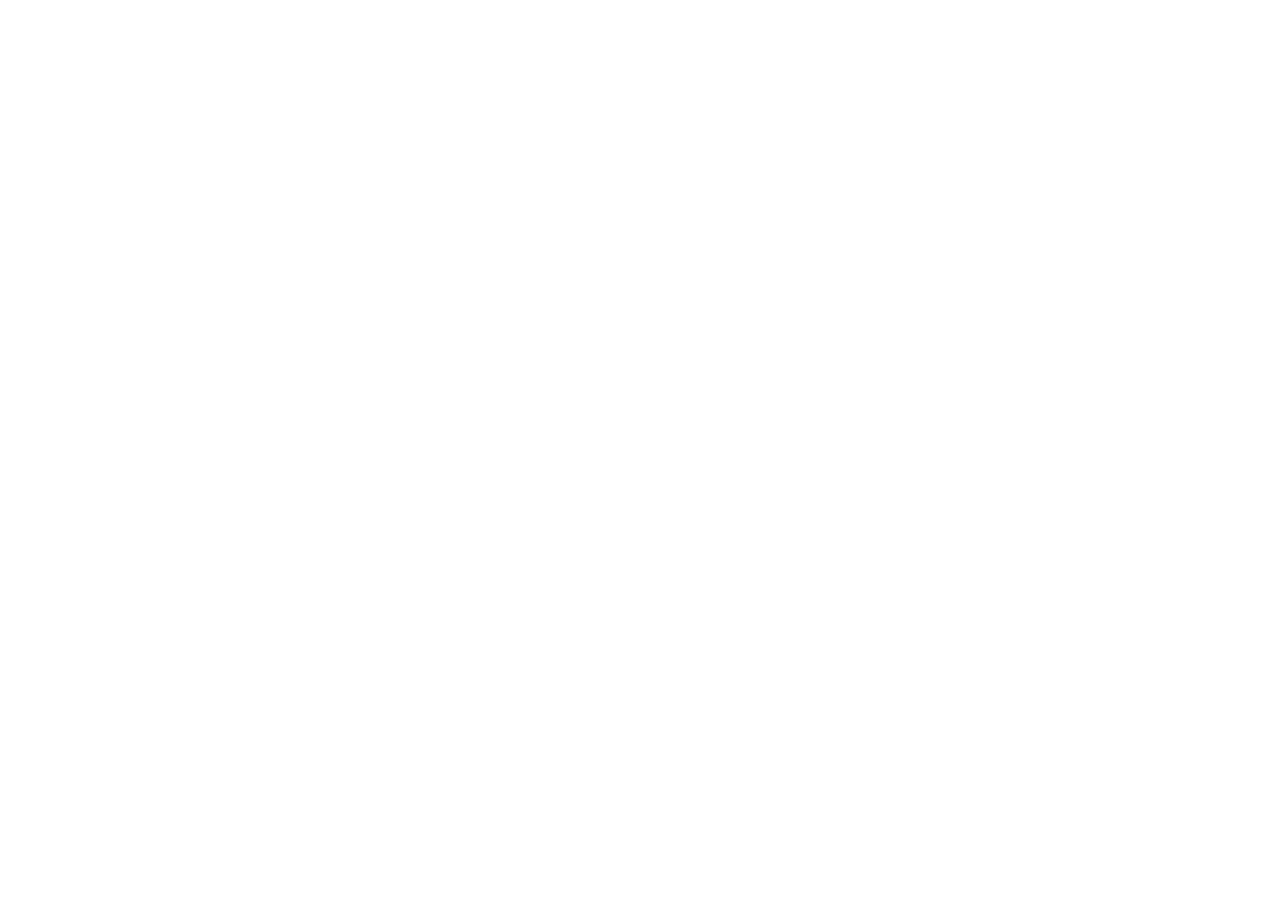
==== To-Do List/index.html @ dacb9215 "Set up for card page" ====
<!doctype htlm>
<html lang="eng">
<head>
  <meta charset="UTF-8">
  <title>To-Do Page</title>
  <link rel="stylesheet" href="css/style.css>
</head>
<body>
   <header>
     logo stuff goes here
   </header>
   <main>
     main content goes here
   </main>
</body>
</html>
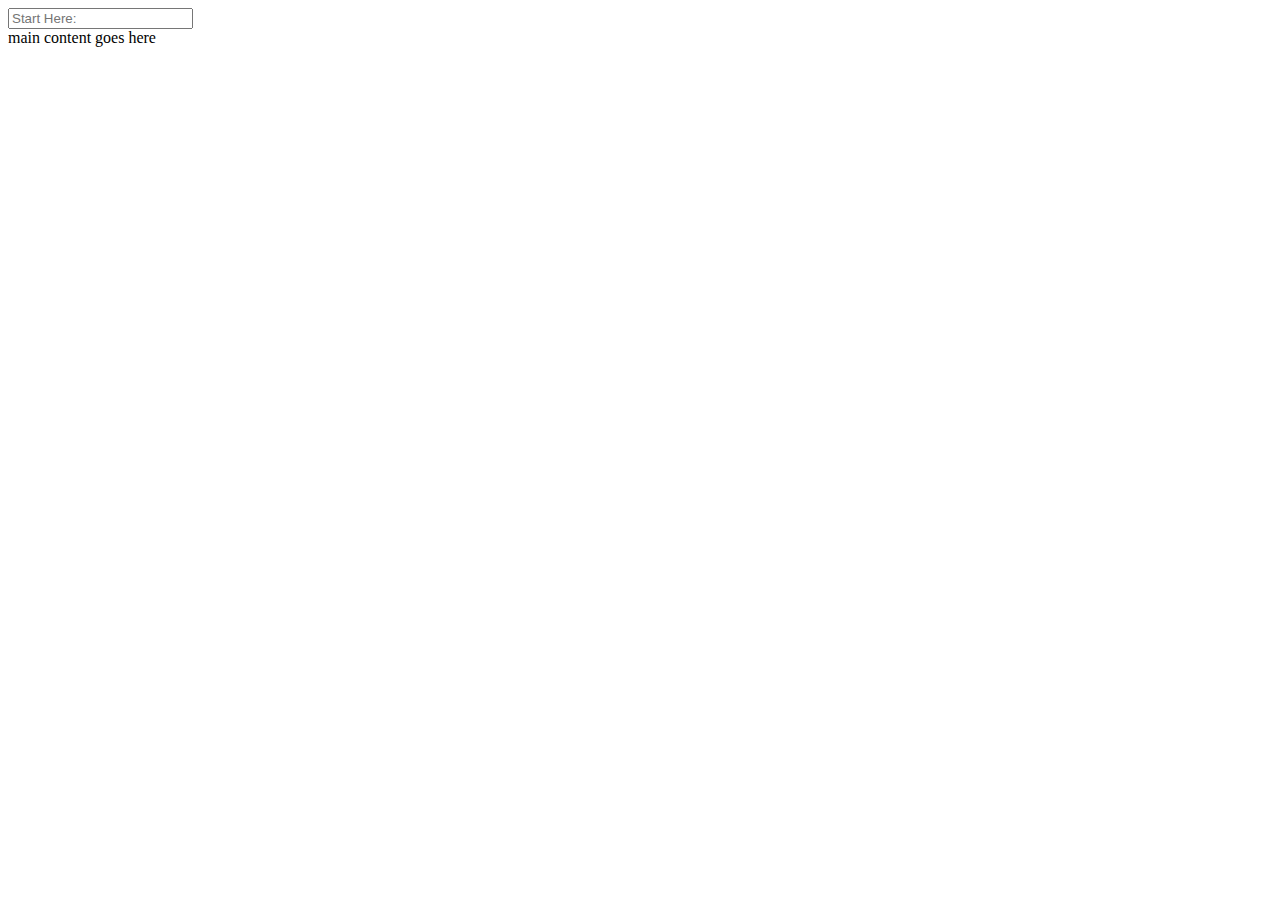
==== commit cce155a7: "Update index.html" ====
--- a/To-Do List/index.html
+++ b/To-Do List/index.html
@@ -5,12 +5,15 @@
   <title>To-Do Page</title>
   <link rel="stylesheet" href="css/style.css>
 </head>
-<body>
-   <header>
-     logo stuff goes here
-   </header>
-   <main>
-     main content goes here
-   </main>
+<body>                               
+/*want to have input place holder for both body and header*/  
+ <div class="card" contenteditable>
+ <input type="text" placeholder="Start Here:"/>                  
+<header>
+   <span class="card-title">  
+ </header>
+ <main>
+   main content goes here
+ </main>
 </body>
 </html>
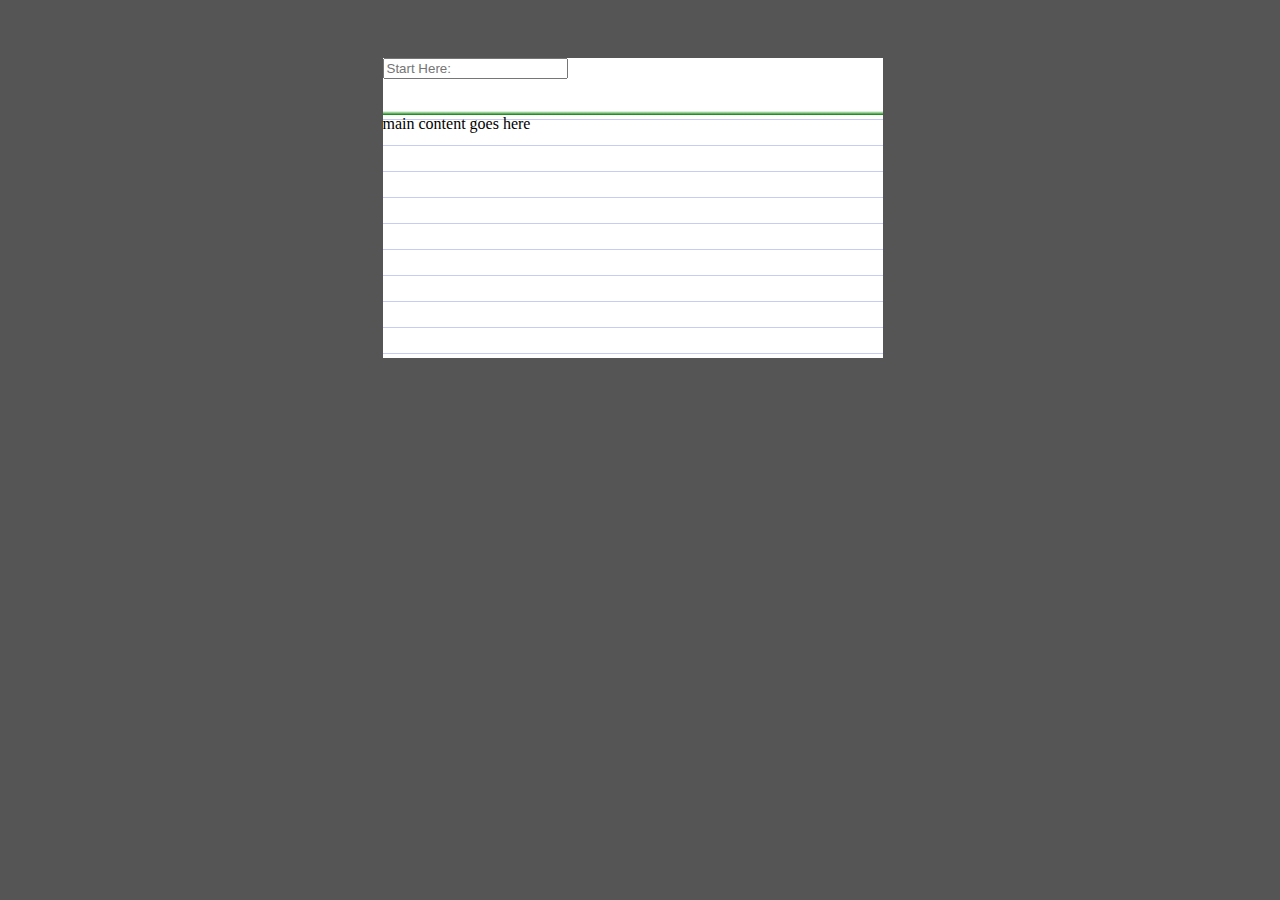
==== commit f621e66e: "damned missing end quote" ====
--- a/To-Do List/index.html
+++ b/To-Do List/index.html
@@ -1,12 +1,12 @@
-<!doctype htlm>
-<html lang="eng">
+<!DOCTYPE html>
+<html>
 <head>
-  <meta charset="UTF-8">
-  <title>To-Do Page</title>
-  <link rel="stylesheet" href="css/style.css>
+    <meta charset="UTF-8">
+    <title>To-Do Page</title>
+    <link rel="stylesheet" href="css/style.css">
 </head>
 <body>                               
-/*want to have input place holder for both body and header*/  
+ <!--want to have input place holder for both body and header-->
  <div class="card" contenteditable>
  <input type="text" placeholder="Start Here:"/>                  
 <header>
--- a/To-Do List/css/style.css
+++ b/To-Do List/css/style.css
@@ -0,0 +1,51 @@
+body {
+  background-color: #555;
+  display: flex;
+  justify-content: center;
+  flex-wrap: wrap;
+}
+
+.card {
+  font-family: Times New Roman, Times, serif;
+  background-color: white;
+ /* gradient for lines going left to right, spanning several rows */
+  background: repeating-linear-gradient(white, white 25px, #9198e5 26px, #9198e5 26px);
+/* positioning of lines in background plane*/ 
+  background-position-y: 36px;
+  height: 300px;
+  width: 500px;
+  padding: 0;
+  margin-top: 50px;
+  margin-right: 15px;
+  
+}
+
+.card header {
+  background: linear-gradient(white, white 32px, green 36px, green 36px);
+  height: 36px;
+}
+/*.card header-menu for creating list*/  
+/*menu goes on first line, when 'create list' is pressed bullets begin on line*/
+
+.card-title {
+/*want placeholder text so title can be optional*/
+ position: relative;
+ left: 10px;
+ top: 8px;
+ font-size: 30px;
+ font-weight: bold;
+}
+/*not sure where to add new list item created upon pressing enter on keyboard*/
+.card-text {
+ position: relative;
+ display: inline-block;
+ top: 30px;
+ font-size: 18px;
+ margin: 0 20px;
+ line-height: 27px;
+}
+  
+/*for javascript*/
+.done {
+  text-decoration: line-through;
+}
